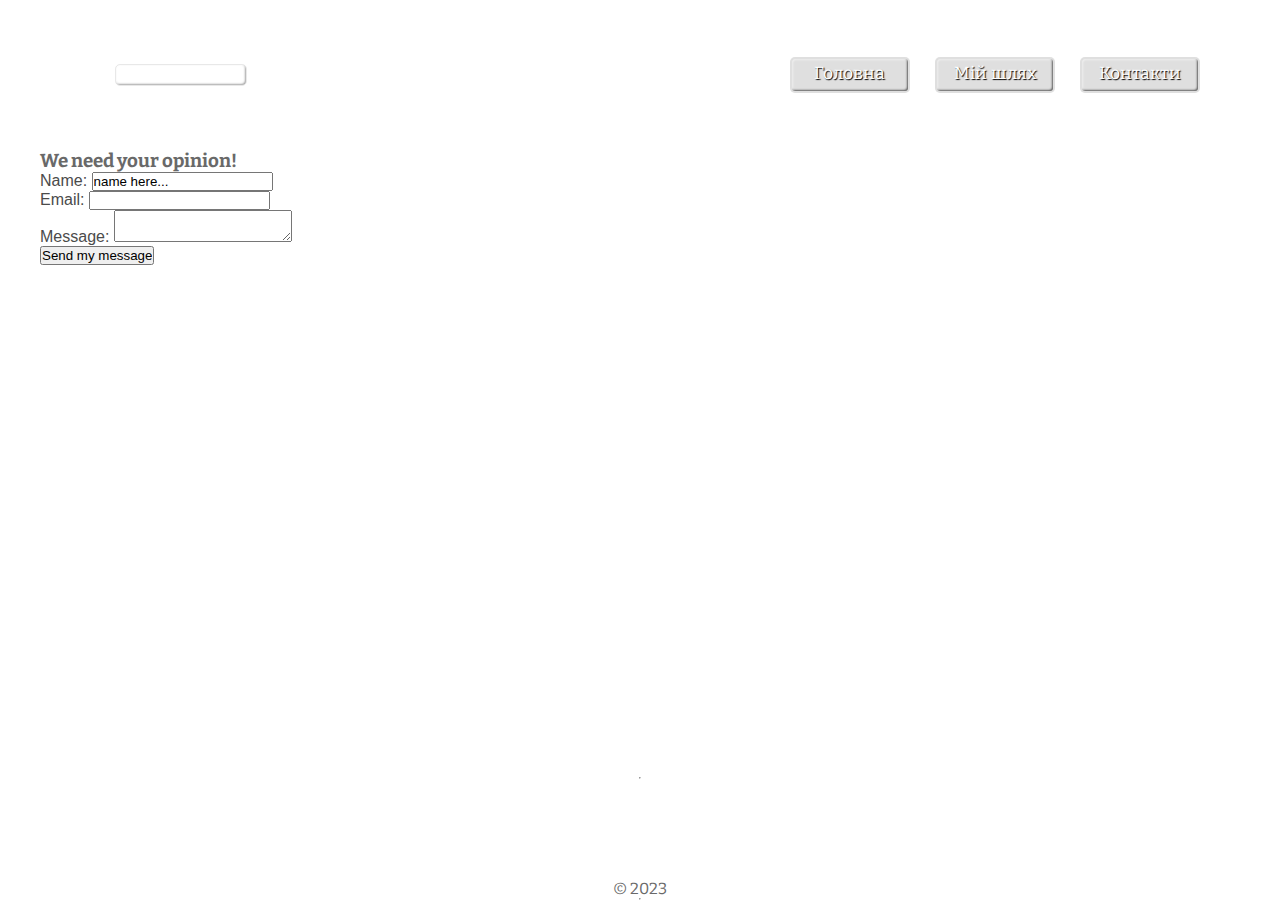
==== contacts.html @ ed569053 "Add files via upload" ====
<!DOCTYPE html>
<html lang="en">
<head>
    <meta charset="UTF-8">
    <meta name="viewport" content="width=device-width, initial-scale=1.0">
    <title>Media</title>
    <link href="https://fonts.googleapis.com/css2?family=Bitter&display=swap" rel="stylesheet">
    <link rel="stylesheet" href="style.css">
</head>
<body>
    <div class="container">
        <header>
            <div class="backgraund">
                <img src="images/FullLogo_Transparent_NoBuffer.png" alt="">
                <nav>
                    <a href="index.html">Головна</a>
                    <a href="index.html#text">Мій шлях</a>
                    <a href="contacts.html">Контакти</a>
                </nav>
            </div>
        </header>

        <main class="contacts">
            <div id="art2">
                    <h3>We need your opinion!</h3>
                    <form action="/search" method="POST">
                        <div>
                        <label for="uname">Name:</label>
                        <input type="text" id="uname" name="userName" value="name here..."/>
                        </div>
                        <div>
                        <label for="email">Email:</label>
                        <input type="text" id="email" name="userEmail" />
                        </div>
                        <div>
                        <label for="message">Message:</label>
                        <textarea id="message" name="userMessage" ></textarea>
                        </div>
                        <div>
                        <input type="submit" value="Send my message"/>
                        </div>
                    </form>
                </div>

                <div id="asid2">
                    <img src="images/top-view-minimalist-stationery-arrangement_23-2148279769.jpg" alt="">
                </div>
        </main>
        <footer>
            <div class="social">
                <a class="fb" href="https://ru-ru.facebook.com"></a>
                <a class="tw" href="https://twitter.com"></a>
                <a class="inst" href="https://www.instagram.com"></a>
            </div>
            <hr/>
            <iframe src="https://www.google.com/maps/embed?pb=!1m18!1m12!1m3!1d2370.1318710777346!2d8.573415511782997!3d53.55541337223536!2m3!1f0!2f0!3f0!3m2!1i1024!2i768!4f13.1!3m3!1m2!1s0x47b6b10137879aeb%3A0xd68695cfe179c66c!2sPestalozzistra%C3%9Fe%2C%20Bremerhaven!5e0!3m2!1suk!2sde!4v1697733063471!5m2!1suk!2sde" width="600" height="450" style="border:0;" allowfullscreen="" loading="lazy" referrerpolicy="no-referrer-when-downgrade"></iframe>
            <p>&copy; 2023</p>
            <hr/>
        </footer>
    </div>
</body>
</html>
---- style.css ----
*{
    padding: 0;
    margin: 0;
}
html {
    font-size: 16px;
}
body{
    overflow-x: hidden;
    font-family: Helvetica, Tahoma, Verdana, sans-serif;
    font-size: 1rem;
    color: rgb(75, 75, 75);
}
h1,h2,h3,h4,p,a, .text{
    font-family: 'Bitter', serif;
    color: rgb(105, 105, 105);
}
.container{
    width: 100vw;
    min-width: 320px;
    max-width: 1200px;
    margin: auto;
    min-height: 100vh;
    height: auto;
    display: flex;
    flex-direction: column;
}
header, .backgraund{
    height: 150px;
    display: flex;
    justify-content: space-between;
    padding: 0 25px 0 25px; 
}
.backgraund{
    width: 1110px;
    background-image: url(images/1d7c3a7a-e-mail-aerial-afternoon-tea-background.jpg);
    background-size:100%;
    opacity: 0,5;
    position: absolute;
    z-index: 1;
    display: flex;
    justify-content: space-between;
}
header img{
    width: 110px;
    padding: 10px;
    margin-left: 25px;
    opacity: 0.6;
    align-self: center;
    border: 1px solid rgba(192, 192, 192, 0.6);
    text-shadow: 1px 1px 1px #000;
    border-radius: 5px;
    box-shadow: inset 1px 1px 2px rgba(255, 255, 255, .6),
                inset -1px -1px 2px rgba(0, 0, 0, .6);
   

}
header nav{
    align-self: center;
    display: flex;
    /*float: right;*/

}
nav a{
    align-self: center;
    background-color: rgb(223, 223, 223);
    border: 0;
    height: 25px;
    width: 90px;
    font-size: 14px;
    text-align: center;
    color: #fff;
    text-shadow: 1px 1px 1px #000;
    border-radius: 5px;
    box-shadow: inset 1px 1px 2px rgba(255, 255, 255, .6),
                inset -1px -1px 2px rgba(0, 0, 0, .6);
}
nav a:hover{
    display: block;
    background-color: rgb(165, 165, 165);
}
/*стилевое оформление ссылок основного меню*/
header nav a{
    display: block;
    margin-left: 2vw;
    padding: 0.3vw 1vw;
    font-size: 1.1rem;
    text-decoration: none;
    border: 2px solid transparent;
}
main, main .contacts{
    flex: 1 1 auto;
    display: flex;
    justify-content: space-between;
}
main>aside>div{
    padding: 3%;
    flex-basis: 30%;
}
main .contacts{
   
    padding: 3%;
    
}
/*main .contacts>div #asid2{
    display: flex;
    padding: 3%;
    flex-basis: 70%;
}*/
main>aside>div>*{
    border-bottom: 2px solid rgba(105, 105, 105, 0.3);
    margin-bottom: 2vh;
}
main>section{
    flex: 1 1 55%;
}
main>section>article{
    padding: 2% 3% 1% 0;
    margin-left: 25px;
}
main>section>article>*{
    display: block;
    padding-bottom: 1.5vh;
}
main>section>article>h2{
    text-transform: uppercase;
}
main>section>article>em{
    color: rgb(155, 155, 155);
    font-size: 0.9rem;
}
main>section>article>img{
    width: 100%;
    position: relative;
}
.Oksana{
    margin-left: 180px;
    position: absolute;
    z-index: 1;
}
h4{
    font-size: 35px;
}
main>section>article>div>img{
    width: 100%;
    position: relative;
}


.Oksana1>span{
    top: 200px;
    margin-left: 30px;
    position: absolute;
    z-index: 1;
}
.Oksana1>h2{
    font-size: 35px;
}
.Oksana1>h3{
    font-size: 30px;
}

.Oksana1>span>p{
    font-size: 20px;
    line-height: 1.5;
}
.social{
    text-align: right;
}
/*социальные сети подключаем используя изображение, состоящее из трех иконок социальных сетей. В этом случае загружается одно изображение вместо трех и, следовательно, скорость загрузки сайта выше.*/
.social>a{
    /*меняем отображение ссылки со строчного на строчно-блочный*/
    display: inline-block;
    /*размер ссылки равен размеру одной иконки*/
    width:32px;
    height: 32px;
    /*в случае, если путь к изображению не содержит пробелов или специальных символов, можно прописывать его без кавычек*/
    background-image: url(images/social_icons.png);
    background-repeat: no-repeat;
    /*устанавливаем размер так, чтобы отображалась только одна иконка*/
    background-size: 300%;
    opacity: 0.7;
}
/*изменяем позиционирование фонового изображения в соответствии с классом для соцсети*/
.social>a.fb{
    background-position: 0 0;
}
.social>a.tw{
    background-position: 50% 0;
}
.social>a.inst{
    background-position: 100% 0;
}
main>aside{
    flex-basis: 30%;
}
main>section+aside figure *{
    display: block;
    padding-bottom: 7px;
}
main>section+aside figure img{ /*+*/
    opacity: 0.8;
    width: 100%;
}
.text{
    margin: 30px;
}
.text h1, .text h2, .text h3, .text h4, .text h5{
    margin-bottom: 14px;
}
.text>h1{
    text-align: center;
    font-size: 25px;
}
.text>h2{
    text-align:right;
    font-size: 16px;
}
.text>h3{
    text-align:left;
    font-size: 20px;
}
.text>h4{
    text-align:right;
    font-size: 22px;
}
.text>h5{
    text-align:left;
    font-size: 18px;
}
iframe{
    width: 100%;
    height: 100px;
}
footer{
    /*зададим размер footer по основной оси*/
    flex-basis: 5vh;
    display: flex;
    flex-direction: column;
    justify-content: center;
    align-items: center;
}

/*запрос для экранов с максимальной шириной 960px и меньше*/
@media screen and (max-width:960px){
    main>section+aside{
        /*спрячем правый элемент на всех устройствах, с шириной 960px и меньше*/
        display: none;
    }
    main>aside{
        /*зададим размер левой части по основной оси в процентах*/
        flex-basis: 30%;
    }
    main>section{
        /*зададим размер центральной части по основной оси в процентах*/
        flex-basis: 70%;
    }
    .Oksana1>span{
        top: 220px;
    } 
    .Oksana1>span>p{
        font-size: 25px;
        line-height: 1.7;
    }


}
@media screen and (max-width:900px){
    .Oksana1>span{
        top: 220px;
    } 
    .Oksana1>span>p{
        font-size: 25px;
        line-height: 1.6;
    }

}
@media screen and (max-width:800px){
    .Oksana1>span{
        top: 180px;
    } 
    .Oksana1>span>p{
        font-size: 20px;
        line-height: 1.5;
    }

}
@media screen and (max-width:650px){
    .Oksana1>span{
        top: 170px;
    } 
    .Oksana1>span>p{
        font-size: 18px;
        line-height: 1.5;
    }

}
/*запрос для экранов с максимальной шириной 570px и меньше*/
@media screen and (max-width:600px){
    header{
        flex-basis: auto;
         /*меняем направление основной оси шапки сайта*/
        flex-direction: column;
    }
    main{
        /*меняем направление основной оси элемента отображающего основной контент*/
        flex-direction: column;
    }
    main>aside{
        /*зададим размер видимому элементу aside по основной оси*/
        flex-basis: 20vh;
    }
    main>aside>div {
        padding: 3% 5%;
    }
    main>section{
        /*зададим размер основному контенту по основной оси*/
        flex-basis: auto;
        /*изменим порядок отображения элементов так, чтобы контент находился выше*/
        order:-1;
    }  
    .Oksana1>span{
        top: 170px;
    } 
    .Oksana1>span>p{
        font-size: 15px;
        line-height: 1.5;
    }
}
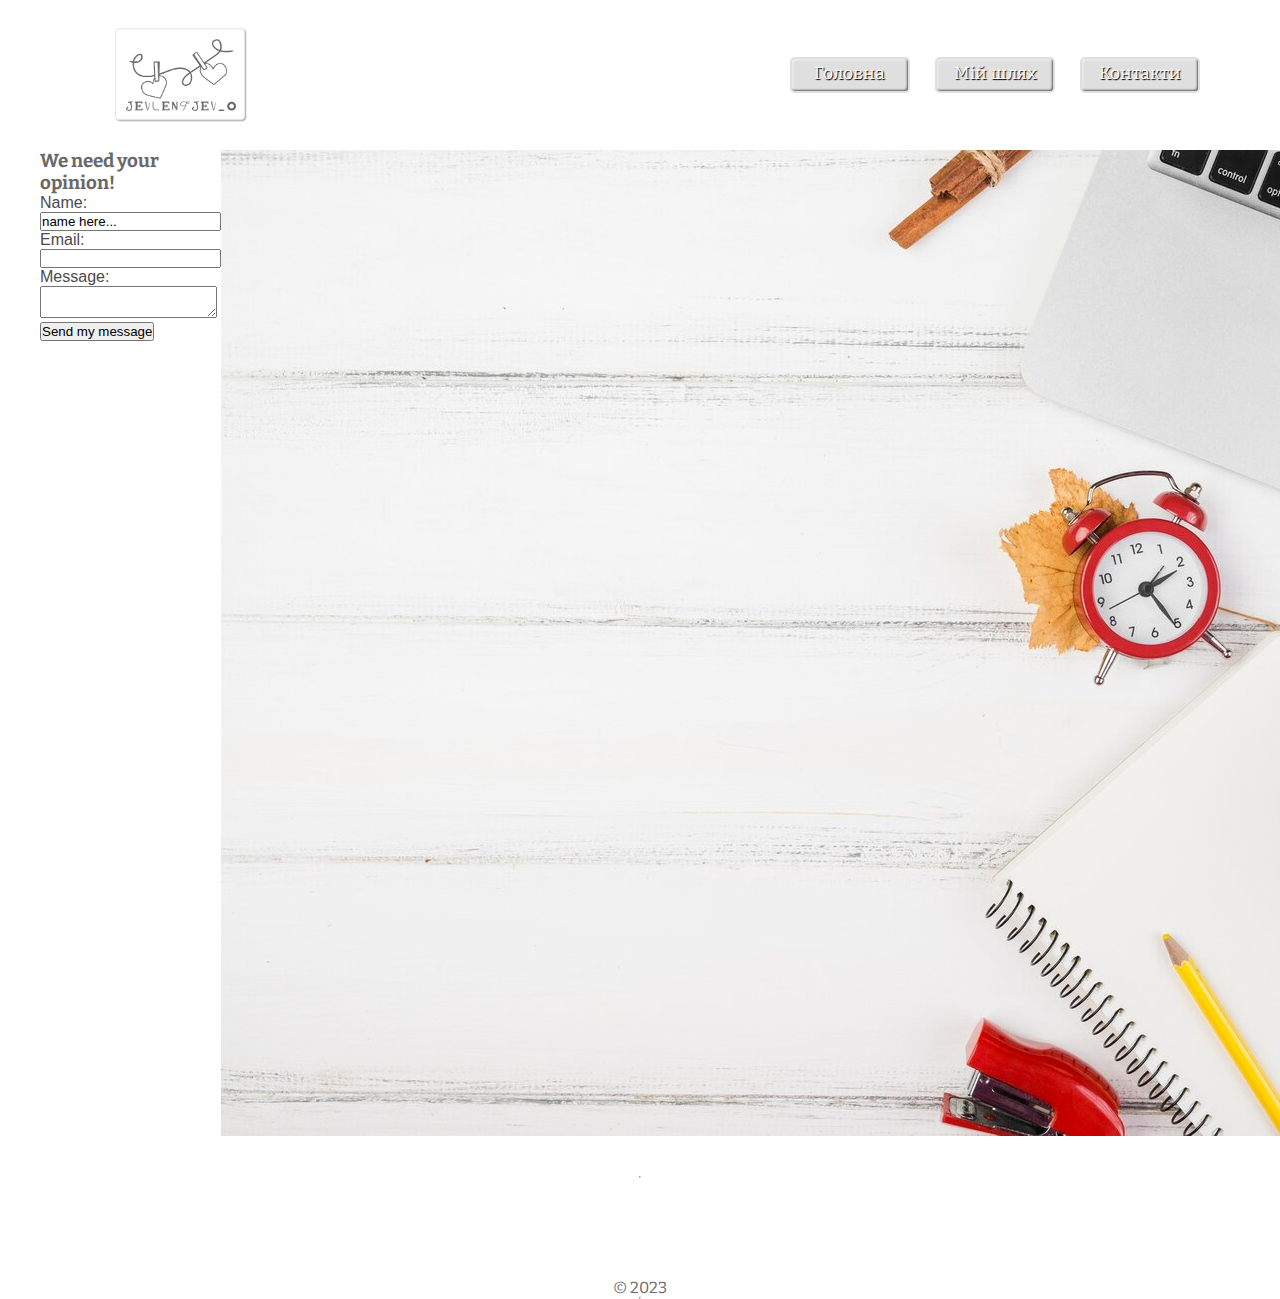
==== commit 5f5c071a: "Update contacts.html" ====
--- a/contacts.html
+++ b/contacts.html
@@ -5,7 +5,7 @@
     <meta name="viewport" content="width=device-width, initial-scale=1.0">
     <title>Media</title>
     <link href="https://fonts.googleapis.com/css2?family=Bitter&display=swap" rel="stylesheet">
-    <link rel="stylesheet" href="style.css">
+    <link rel="stylesheet" href="css/style.css">
 </head>
 <body>
     <div class="container">
@@ -59,4 +59,4 @@
         </footer>
     </div>
 </body>
-</html>+</html>
--- a/css/style.css
+++ b/css/style.css
@@ -0,0 +1,332 @@
+
+*{
+    padding: 0;
+    margin: 0;
+}
+html {
+    font-size: 16px;
+}
+body{
+    overflow-x: hidden;
+    font-family: Helvetica, Tahoma, Verdana, sans-serif;
+    font-size: 1rem;
+    color: rgb(75, 75, 75);
+}
+h1,h2,h3,h4,p,a, .text{
+    font-family: 'Bitter', serif;
+    color: rgb(105, 105, 105);
+}
+.container{
+    width: 100vw;
+    min-width: 320px;
+    max-width: 1200px;
+    margin: auto;
+    min-height: 100vh;
+    height: auto;
+    display: flex;
+    flex-direction: column;
+}
+header, .backgraund{
+    height: 150px;
+    display: flex;
+    justify-content: space-between;
+    padding: 0 25px 0 25px; 
+}
+.backgraund{
+    width: 1110px;
+    background-image: url(images/1d7c3a7a-e-mail-aerial-afternoon-tea-background.jpg);
+    background-size:100%;
+    opacity: 0,5;
+    position: absolute;
+    z-index: 1;
+    display: flex;
+    justify-content: space-between;
+}
+header img{
+    width: 110px;
+    padding: 10px;
+    margin-left: 25px;
+    opacity: 0.6;
+    align-self: center;
+    border: 1px solid rgba(192, 192, 192, 0.6);
+    text-shadow: 1px 1px 1px #000;
+    border-radius: 5px;
+    box-shadow: inset 1px 1px 2px rgba(255, 255, 255, .6),
+                inset -1px -1px 2px rgba(0, 0, 0, .6);
+   
+
+}
+header nav{
+    align-self: center;
+    display: flex;
+    /*float: right;*/
+
+}
+nav a{
+    align-self: center;
+    background-color: rgb(223, 223, 223);
+    border: 0;
+    height: 25px;
+    width: 90px;
+    font-size: 14px;
+    text-align: center;
+    color: #fff;
+    text-shadow: 1px 1px 1px #000;
+    border-radius: 5px;
+    box-shadow: inset 1px 1px 2px rgba(255, 255, 255, .6),
+                inset -1px -1px 2px rgba(0, 0, 0, .6);
+}
+nav a:hover{
+    display: block;
+    background-color: rgb(165, 165, 165);
+}
+/*стилевое оформление ссылок основного меню*/
+header nav a{
+    display: block;
+    margin-left: 2vw;
+    padding: 0.3vw 1vw;
+    font-size: 1.1rem;
+    text-decoration: none;
+    border: 2px solid transparent;
+}
+main, main .contacts{
+    flex: 1 1 auto;
+    display: flex;
+    justify-content: space-between;
+}
+main>aside>div{
+    padding: 3%;
+    flex-basis: 30%;
+}
+main .contacts{
+   
+    padding: 3%;
+    
+}
+/*main .contacts>div #asid2{
+    display: flex;
+    padding: 3%;
+    flex-basis: 70%;
+}*/
+main>aside>div>*{
+    border-bottom: 2px solid rgba(105, 105, 105, 0.3);
+    margin-bottom: 2vh;
+}
+main>section{
+    flex: 1 1 55%;
+}
+main>section>article{
+    padding: 2% 3% 1% 0;
+    margin-left: 25px;
+}
+main>section>article>*{
+    display: block;
+    padding-bottom: 1.5vh;
+}
+main>section>article>h2{
+    text-transform: uppercase;
+}
+main>section>article>em{
+    color: rgb(155, 155, 155);
+    font-size: 0.9rem;
+}
+main>section>article>img{
+    width: 100%;
+    position: relative;
+}
+.Oksana{
+    margin-left: 180px;
+    position: absolute;
+    z-index: 1;
+}
+h4{
+    font-size: 35px;
+}
+main>section>article>div>img{
+    width: 100%;
+    position: relative;
+}
+
+
+.Oksana1>span{
+    top: 200px;
+    margin-left: 30px;
+    position: absolute;
+    z-index: 1;
+}
+.Oksana1>h2{
+    font-size: 35px;
+}
+.Oksana1>h3{
+    font-size: 30px;
+}
+
+.Oksana1>span>p{
+    font-size: 20px;
+    line-height: 1.5;
+}
+.social{
+    text-align: right;
+}
+/*социальные сети подключаем используя изображение, состоящее из трех иконок социальных сетей. В этом случае загружается одно изображение вместо трех и, следовательно, скорость загрузки сайта выше.*/
+.social>a{
+    /*меняем отображение ссылки со строчного на строчно-блочный*/
+    display: inline-block;
+    /*размер ссылки равен размеру одной иконки*/
+    width:32px;
+    height: 32px;
+    /*в случае, если путь к изображению не содержит пробелов или специальных символов, можно прописывать его без кавычек*/
+    background-image: url(images/social_icons.png);
+    background-repeat: no-repeat;
+    /*устанавливаем размер так, чтобы отображалась только одна иконка*/
+    background-size: 300%;
+    opacity: 0.7;
+}
+/*изменяем позиционирование фонового изображения в соответствии с классом для соцсети*/
+.social>a.fb{
+    background-position: 0 0;
+}
+.social>a.tw{
+    background-position: 50% 0;
+}
+.social>a.inst{
+    background-position: 100% 0;
+}
+main>aside{
+    flex-basis: 30%;
+}
+main>section+aside figure *{
+    display: block;
+    padding-bottom: 7px;
+}
+main>section+aside figure img{ /*+*/
+    opacity: 0.8;
+    width: 100%;
+}
+.text{
+    margin: 30px;
+}
+.text h1, .text h2, .text h3, .text h4, .text h5{
+    margin-bottom: 14px;
+}
+.text>h1{
+    text-align: center;
+    font-size: 25px;
+}
+.text>h2{
+    text-align:right;
+    font-size: 16px;
+}
+.text>h3{
+    text-align:left;
+    font-size: 20px;
+}
+.text>h4{
+    text-align:right;
+    font-size: 22px;
+}
+.text>h5{
+    text-align:left;
+    font-size: 18px;
+}
+iframe{
+    width: 100%;
+    height: 100px;
+}
+footer{
+    /*зададим размер footer по основной оси*/
+    flex-basis: 5vh;
+    display: flex;
+    flex-direction: column;
+    justify-content: center;
+    align-items: center;
+}
+
+/*запрос для экранов с максимальной шириной 960px и меньше*/
+@media screen and (max-width:960px){
+    main>section+aside{
+        /*спрячем правый элемент на всех устройствах, с шириной 960px и меньше*/
+        display: none;
+    }
+    main>aside{
+        /*зададим размер левой части по основной оси в процентах*/
+        flex-basis: 30%;
+    }
+    main>section{
+        /*зададим размер центральной части по основной оси в процентах*/
+        flex-basis: 70%;
+    }
+    .Oksana1>span{
+        top: 220px;
+    } 
+    .Oksana1>span>p{
+        font-size: 25px;
+        line-height: 1.7;
+    }
+
+
+}
+@media screen and (max-width:900px){
+    .Oksana1>span{
+        top: 220px;
+    } 
+    .Oksana1>span>p{
+        font-size: 25px;
+        line-height: 1.6;
+    }
+
+}
+@media screen and (max-width:800px){
+    .Oksana1>span{
+        top: 180px;
+    } 
+    .Oksana1>span>p{
+        font-size: 20px;
+        line-height: 1.5;
+    }
+
+}
+@media screen and (max-width:650px){
+    .Oksana1>span{
+        top: 170px;
+    } 
+    .Oksana1>span>p{
+        font-size: 18px;
+        line-height: 1.5;
+    }
+
+}
+/*запрос для экранов с максимальной шириной 570px и меньше*/
+@media screen and (max-width:600px){
+    header{
+        flex-basis: auto;
+         /*меняем направление основной оси шапки сайта*/
+        flex-direction: column;
+    }
+    main{
+        /*меняем направление основной оси элемента отображающего основной контент*/
+        flex-direction: column;
+    }
+    main>aside{
+        /*зададим размер видимому элементу aside по основной оси*/
+        flex-basis: 20vh;
+    }
+    main>aside>div {
+        padding: 3% 5%;
+    }
+    main>section{
+        /*зададим размер основному контенту по основной оси*/
+        flex-basis: auto;
+        /*изменим порядок отображения элементов так, чтобы контент находился выше*/
+        order:-1;
+    }  
+    .Oksana1>span{
+        top: 170px;
+    } 
+    .Oksana1>span>p{
+        font-size: 15px;
+        line-height: 1.5;
+    }
+}
+
+
